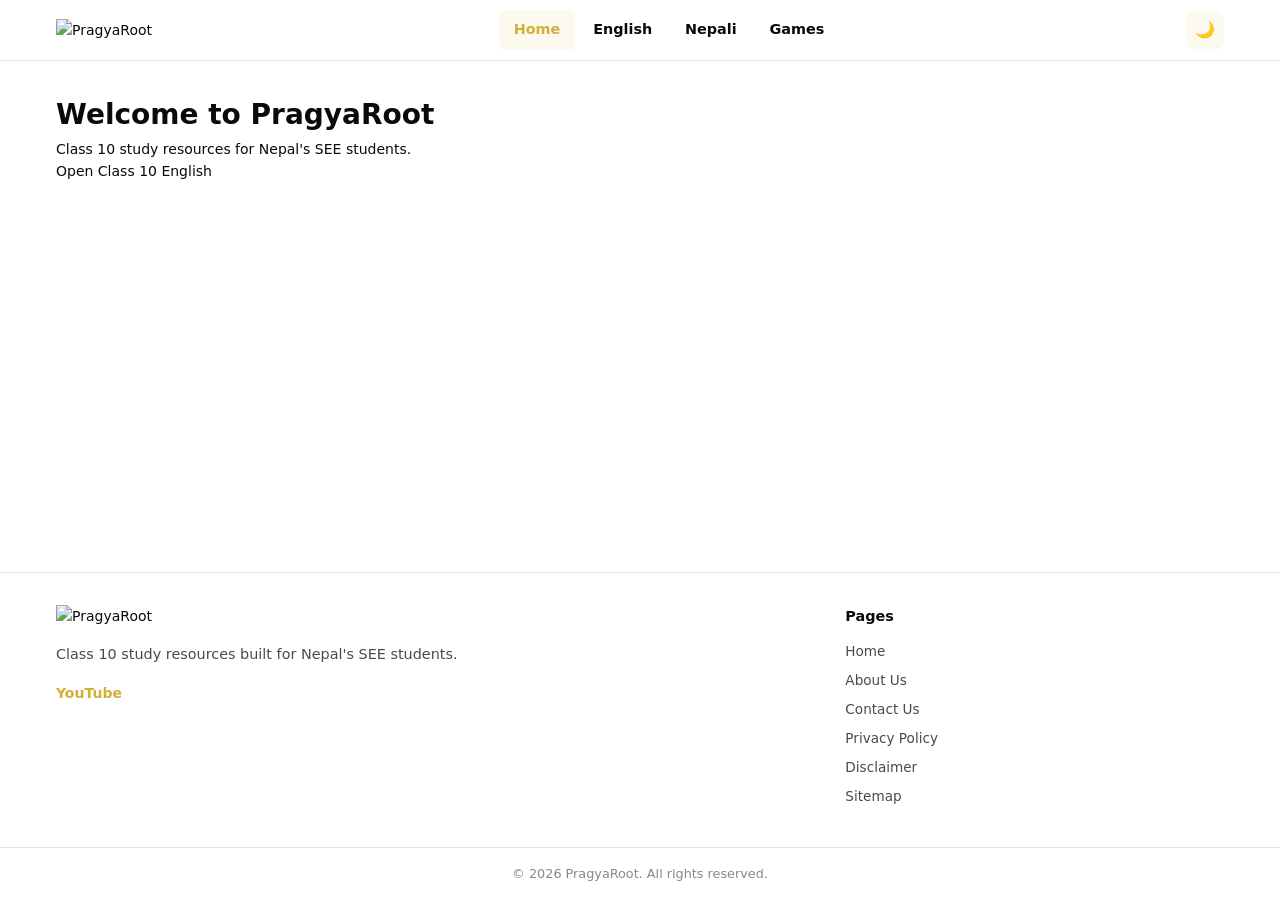
==== index.html @ 70aa91b1 "Add homepage entry file for GitHub Pages" ====
<!DOCTYPE html>
<html lang="en">
<head>
  <meta charset="UTF-8">
  <meta name="viewport" content="width=device-width, initial-scale=1">
  <title>PragyaRoot — Class 10 Resources</title>
  <link rel="stylesheet" href="assets/css/theme.css">
  <script>
    (function () {
      var theme = localStorage.getItem('theme');
      if (theme === 'dark' || (!theme && matchMedia('(prefers-color-scheme: dark)').matches)) {
        document.documentElement.classList.add('is-dark');
      }
    })();
  </script>
</head>
<body>
  <div id="header-placeholder"></div>

  <main>
    <h1>Welcome to PragyaRoot</h1>
    <p>Class 10 study resources for Nepal's SEE students.</p>
    <p><a href="class-10-english.html">Open Class 10 English</a></p>
  </main>

  <div id="footer-placeholder"></div>
  <script src="assets/js/layout.js"></script>
</body>
</html>
---- assets/css/theme.css ----
*, *::before, *::after { box-sizing: border-box; margin: 0; padding: 0; }
body {
  font-family: 'Inter', system-ui, sans-serif;
  font-size: 14px;
  line-height: 1.6;
  background: var(--bg-primary);
  color: var(--text-primary);
  min-height: 100vh;
  display: flex;
  flex-direction: column;
}
img { max-width: 100%; height: auto; display: block; }
a { color: var(--link-color); text-decoration: none; }
a:hover { color: var(--link-hover); }
button { font: inherit; cursor: pointer; border: none; background: none; }
ul { list-style: none; }

:root {
  --bg-primary: #ffffff;
  --bg-card: #ffffff;
  --text-primary: #0a0a0a;
  --text-secondary: #4a4a4a;
  --text-muted: #888888;
  --accent: #D4AF37;
  --accent-light: rgba(212,175,55,0.08);
  --border-light: #e5e5e5;
  --link-color: #0a0a0a;
  --link-hover: #D4AF37;
}

html.is-dark {
  --bg-primary: #000000;
  --bg-card: #121212;
  --text-primary: #ffffff;
  --text-secondary: #d0d0d0;
  --text-muted: #9a9a9a;
  --accent: #D4AF37;
  --accent-light: rgba(212,175,55,0.08);
  --border-light: #2a2a2a;
  --link-color: #ffffff;
  --link-hover: #D4AF37;
}

/* Header */
#site-header {
  position: sticky;
  top: 0;
  z-index: 100;
  background: var(--bg-primary);
  border-bottom: 1px solid var(--border-light);
}
.header-inner {
  max-width: 1200px;
  margin: 0 auto;
  padding: 0 1rem;
  height: 60px;
  display: flex;
  align-items: center;
  justify-content: space-between;
  gap: 1rem;
}
.logo img { max-height: 36px; width: auto; }
html.is-dark .logo img { filter: invert(1) brightness(1.05); }

.main-nav ul { display: flex; gap: 0.25rem; }
.main-nav a {
  display: block;
  padding: 0.5rem 0.9rem;
  font-size: 0.9rem;
  font-weight: 600;
  color: var(--text-primary);
  border-radius: 6px;
}
.main-nav a:hover,
.main-nav a.active {
  color: var(--accent);
  background: var(--accent-light);
}

.header-right { display: flex; align-items: center; gap: 0.5rem; }
.darkmode-toggle,
.mobile-menu-toggle {
  width: 38px; height: 38px;
  display: flex; align-items: center; justify-content: center;
  border-radius: 8px;
  color: var(--text-primary);
  background: var(--accent-light);
  font-size: 16px;
}
.darkmode-toggle::before { content: '\1F319'; }
html.is-dark .darkmode-toggle::before { content: '\2600'; }
.mobile-menu-toggle { display: none; }
.mobile-menu-toggle::before { content: '\2630'; }

/* Main */
main {
  flex: 1;
  max-width: 1200px;
  width: 100%;
  margin: 0 auto;
  padding: 2rem 1rem;
}

/* Footer */
#site-footer {
  background: var(--bg-card);
  border-top: 1px solid var(--border-light);
  margin-top: auto;
}
.footer-inner {
  max-width: 1200px;
  margin: 0 auto;
  padding: 2rem 1rem;
  display: grid;
  grid-template-columns: 2fr 1fr;
  gap: 2rem;
}
.footer-logo { max-height: 40px; width: auto; margin-bottom: 1rem; }
html.is-dark .footer-logo { filter: invert(1) brightness(1.05); }
.footer-about p { color: var(--text-secondary); font-size: 0.9rem; margin-bottom: 1rem; }
.footer-social { color: var(--accent); font-weight: 600; }
.footer-links h4 { font-size: 0.9rem; margin-bottom: 0.75rem; }
.footer-links li { margin-bottom: 0.4rem; }
.footer-links a { color: var(--text-secondary); font-size: 0.85rem; }
.footer-links a:hover { color: var(--accent); }
.footerbar {
  border-top: 1px solid var(--border-light);
  padding: 1rem;
  text-align: center;
  font-size: 0.8rem;
  color: var(--text-muted);
}

/* Mobile */
@media (max-width: 768px) {
  .mobile-menu-toggle { display: flex; }
  .main-nav {
    position: absolute;
    top: 60px;
    left: 0;
    right: 0;
    background: var(--bg-primary);
    border-bottom: 1px solid var(--border-light);
    max-height: 0;
    overflow: hidden;
    transition: max-height .3s ease;
  }
  .main-nav.open { max-height: 400px; }
  .main-nav ul { flex-direction: column; padding: 1rem; gap: 0; }
  .main-nav a { padding: 0.75rem 1rem; }
  .footer-inner { grid-template-columns: 1fr; }
}
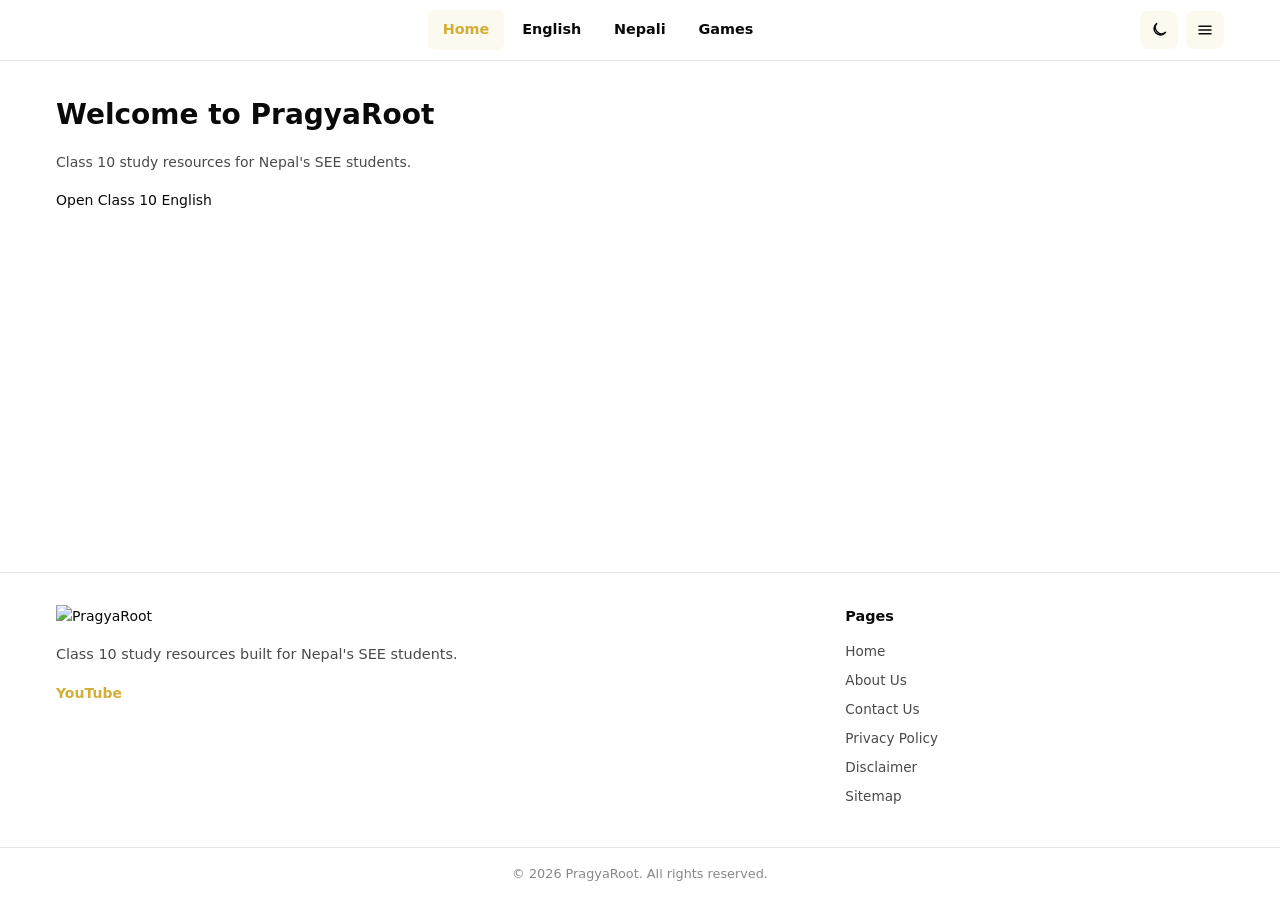
==== commit 5636ec86: "Set up shared layout across all site pages, fix the header/footer CSS, and add the necessary missing" ====
--- a/index.html
+++ b/index.html
@@ -3,11 +3,11 @@
 <head>
   <meta charset="UTF-8">
   <meta name="viewport" content="width=device-width, initial-scale=1">
-  <title>PragyaRoot — Class 10 Resources</title>
+  <title>Home — PragyaRoot</title>
   <link rel="stylesheet" href="assets/css/theme.css">
   <script>
     (function () {
-      var theme = localStorage.getItem('theme');
+      const theme = localStorage.getItem('theme');
       if (theme === 'dark' || (!theme && matchMedia('(prefers-color-scheme: dark)').matches)) {
         document.documentElement.classList.add('is-dark');
       }
--- a/assets/css/theme.css
+++ b/assets/css/theme.css
@@ -1,4 +1,5 @@
 *, *::before, *::after { box-sizing: border-box; margin: 0; padding: 0; }
+html { scroll-behavior: smooth; }
 body {
   font-family: 'Inter', system-ui, sans-serif;
   font-size: 14px;
@@ -10,7 +11,7 @@
   flex-direction: column;
 }
 img { max-width: 100%; height: auto; display: block; }
-a { color: var(--link-color); text-decoration: none; }
+a { color: var(--link-color); text-decoration: none; transition: color 0.2s ease; }
 a:hover { color: var(--link-hover); }
 button { font: inherit; cursor: pointer; border: none; background: none; }
 ul { list-style: none; }
@@ -49,6 +50,7 @@
   background: var(--bg-primary);
   border-bottom: 1px solid var(--border-light);
 }
+.site-header__inner,
 .header-inner {
   max-width: 1200px;
   margin: 0 auto;
@@ -59,10 +61,23 @@
   justify-content: space-between;
   gap: 1rem;
 }
+.site-logo,
+.logo {
+  display: flex;
+  align-items: center;
+}
+.site-logo img,
 .logo img { max-height: 36px; width: auto; }
+html.is-dark .site-logo img,
 html.is-dark .logo img { filter: invert(1) brightness(1.05); }
 
-.main-nav ul { display: flex; gap: 0.25rem; }
+.site-nav,
+.main-nav {
+  display: flex;
+  align-items: center;
+  gap: 0.25rem;
+}
+.site-nav a,
 .main-nav a {
   display: block;
   padding: 0.5rem 0.9rem;
@@ -71,26 +86,51 @@
   color: var(--text-primary);
   border-radius: 6px;
 }
+.site-nav a:hover,
+.site-nav a.active,
 .main-nav a:hover,
 .main-nav a.active {
   color: var(--accent);
   background: var(--accent-light);
 }
 
-.header-right { display: flex; align-items: center; gap: 0.5rem; }
+.header-actions,
+.header-right {
+  display: flex;
+  align-items: center;
+  gap: 0.5rem;
+}
+.icon-button,
 .darkmode-toggle,
-.mobile-menu-toggle {
-  width: 38px; height: 38px;
-  display: flex; align-items: center; justify-content: center;
+.mobile-menu-toggle,
+.menu-toggle {
+  width: 38px;
+  height: 38px;
+  display: flex;
+  align-items: center;
+  justify-content: center;
   border-radius: 8px;
   color: var(--text-primary);
   background: var(--accent-light);
-  font-size: 16px;
-}
-.darkmode-toggle::before { content: '\1F319'; }
-html.is-dark .darkmode-toggle::before { content: '\2600'; }
-.mobile-menu-toggle { display: none; }
-.mobile-menu-toggle::before { content: '\2630'; }
+}
+.icon {
+  width: 18px;
+  height: 18px;
+  stroke: currentColor;
+  fill: none;
+  stroke-width: 2;
+  stroke-linecap: round;
+  stroke-linejoin: round;
+}
+#darkmode-toggle .icon-moon { display: block; }
+#darkmode-toggle .icon-sun { display: none; }
+html.is-dark #darkmode-toggle .icon-moon { display: none; }
+html.is-dark #darkmode-toggle .icon-sun { display: block; }
+
+#mobile-menu-toggle .icon-menu { display: block; }
+#mobile-menu-toggle .icon-close { display: none; }
+#mobile-menu-toggle[aria-expanded="true"] .icon-menu { display: none; }
+#mobile-menu-toggle[aria-expanded="true"] .icon-close { display: block; }
 
 /* Main */
 main {
@@ -99,6 +139,13 @@
   width: 100%;
   margin: 0 auto;
   padding: 2rem 1rem;
+}
+main h1, main h2, main h3 {
+  margin-bottom: 0.8rem;
+}
+main p {
+  margin-bottom: 1rem;
+  color: var(--text-secondary);
 }
 
 /* Footer */
@@ -133,7 +180,10 @@
 
 /* Mobile */
 @media (max-width: 768px) {
-  .mobile-menu-toggle { display: flex; }
+  .mobile-menu-toggle,
+  #mobile-menu-toggle,
+  .menu-toggle { display: flex; }
+  .site-nav,
   .main-nav {
     position: absolute;
     top: 60px;
@@ -144,9 +194,13 @@
     max-height: 0;
     overflow: hidden;
     transition: max-height .3s ease;
+    flex-direction: column;
+    padding: 0 1rem;
+    gap: 0;
   }
+  .site-nav.open,
   .main-nav.open { max-height: 400px; }
-  .main-nav ul { flex-direction: column; padding: 1rem; gap: 0; }
+  .site-nav a,
   .main-nav a { padding: 0.75rem 1rem; }
   .footer-inner { grid-template-columns: 1fr; }
 }
